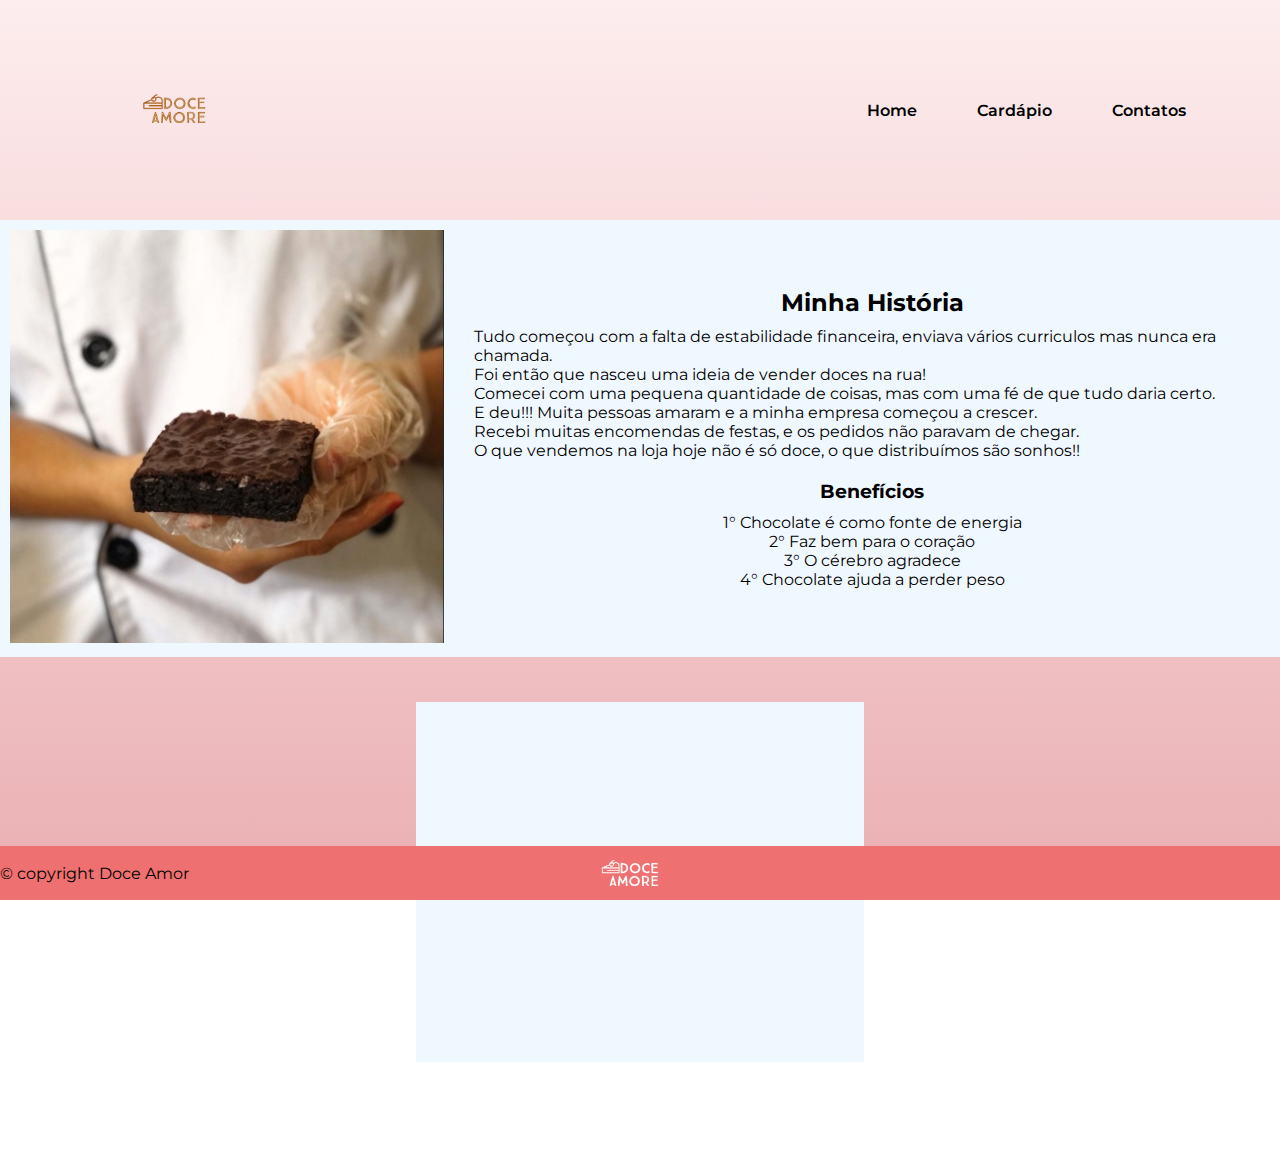
==== index.html @ 9f0e1661 "first commit" ====
<!DOCTYPE html>
<html lang="pt-BR">
<head>
    <link rel="shortcut icon" href="./assets/img/logo.png" type="image/x-icon">
    <meta charset="UTF-8">
    <meta http-equiv="X-UA-Compatible" content="IE=edge">
    <meta name="viewport" content="width=device-width, initial-scale=1.0">
    <link rel="stylesheet" href="./assets/styles/style.css">
    <title>Doce_Amore</title>
</head>
<body>
    <header>
        <img src="assets/img/logo-transparente.png">

        <div class="menu">
            <nav>
                <ul>
                    <li>
                        <a href="index.html">Home</a>
                    </li>
                    <li>
                        <a href="cardapio.html">Cardápio</a>
                    </li>
                    <li>
                        <a href="contato.html">Contatos</a>
                    </li>
                </ul>
            </nav>
        </div>
    </header>

    <main>
    <div class="info-card">

        <section class="imagem-card">

            <img src="/assets/img/img-home.png">

        </section>

        <section class="conteudo-card">

            <h2>Minha História</h2>
            <p>
                Tudo começou com a falta de estabilidade financeira, enviava vários curriculos mas nunca era chamada.<br>
                Foi então que nasceu uma ideia de vender doces na rua!<br>
                Comecei com uma pequena quantidade de coisas, mas com uma fé de que tudo daria certo.<br>
                E deu!!!
                Muita pessoas amaram e a minha empresa começou a crescer.<br>
                Recebi muitas encomendas de festas, e os pedidos não paravam de chegar.<br>
                O que vendemos na loja hoje não é só doce, o que distribuímos são sonhos!!<br>
            </p>
            
            <h3>Benefícios</h3>
            <p id="paragrafo-centralizado">1° Chocolate é como fonte de energia<br>
                2° Faz bem para o coração<br>
                3° O cérebro agradece<br>
                4° Chocolate ajuda a perder peso<br>
            </p>
    
        </section>

    </div>

    <div class="card-video">
    <iframe width="560" height="315" src="https://www.youtube.com/embed/7UF16YpXiec" 
    title="YouTube video player" frameborder="0" allow="accelerometer; autoplay; clipboard-write; encrypted-media; gyroscope; picture-in-picture; web-share" 
    allowfullscreen></iframe>
</div>
    </main>

        <footer>
            <img src="./assets/img/logobranco-transparente.png">
            <p class="copyright">&copy; copyright Doce Amor</p>
        </footer>
    </body>
</html>
---- assets/styles/style.css ----
@import url('https://fonts.googleapis.com/css2?family=Montserrat:ital,wght@0,100;0,200;0,300;0,400;0,500;0,600;0,700;0,800;0,900;1,100;1,200;1,300;1,400;1,500;1,600;1,700;1,800;1,900&display=swap');

*{
    margin: 0;
    padding: 0;
    font-family: 'Montserrat', sans-serif;
}

body{
    background: -webkit-gradient(linear, left top, left bottom, from(#FDEDEE), to(#EAAFB2)) fixed;
    display: flex;
    flex-direction: column;
}

a{
    text-decoration: none;
    color: black;
    margin: 30px;
    font-weight: 600;
}

a:hover{
    font-weight: 800;
    color: #EF7070;
}

nav ul{
    list-style-type: none;
    display: flex;
}

header{
    display: flex;
    align-items: center;
    justify-content: space-between;
    margin-left: 5vw ;
    margin-right:5vw ;
}

.menu{
    text-align: right;
}

header img{
    width: 220px;
    /* height: 300px; */
}

footer{
    background-color: #EF7070;
    height: 6vh;
    display: flex;
    align-items: center;
    justify-content: space-between;
    flex-direction: row-reverse;
    position: fixed;
    bottom: 0;
    width: 100%;
}

footer img{
    width: 200px;
    display: flex;
    padding-right: 43vw;
}

main{

    display: flex;
    flex-direction: column;
    align-items: center;
    margin-bottom: 5vh;
}


.card-video{
    display: grid;
    justify-items: center;
    align-items: center;
    background-color: aliceblue;
    width: 35vw;
    height: 40vh;
    margin-bottom: 5vh;
}

.info-card{
    background-color: aliceblue;
    display: grid;
    grid-template-columns: auto auto;
    align-items: center;
    gap: 30px;
    padding: 10px;
    margin: auto;
    margin-bottom: 5vh;
}

h2{
    text-align: center;
    margin-bottom: 10px;
}

h3{
    margin-top: 20px;
    text-align: center;
    margin-bottom: 10px;
}

#paragrafo-centralizado{
    text-align: center;
}

@media only screen and (max-width: 320px){
header{
        display: grid;
        justify-content: center;
}

/* header img{
    justify-content: center;
} */
}
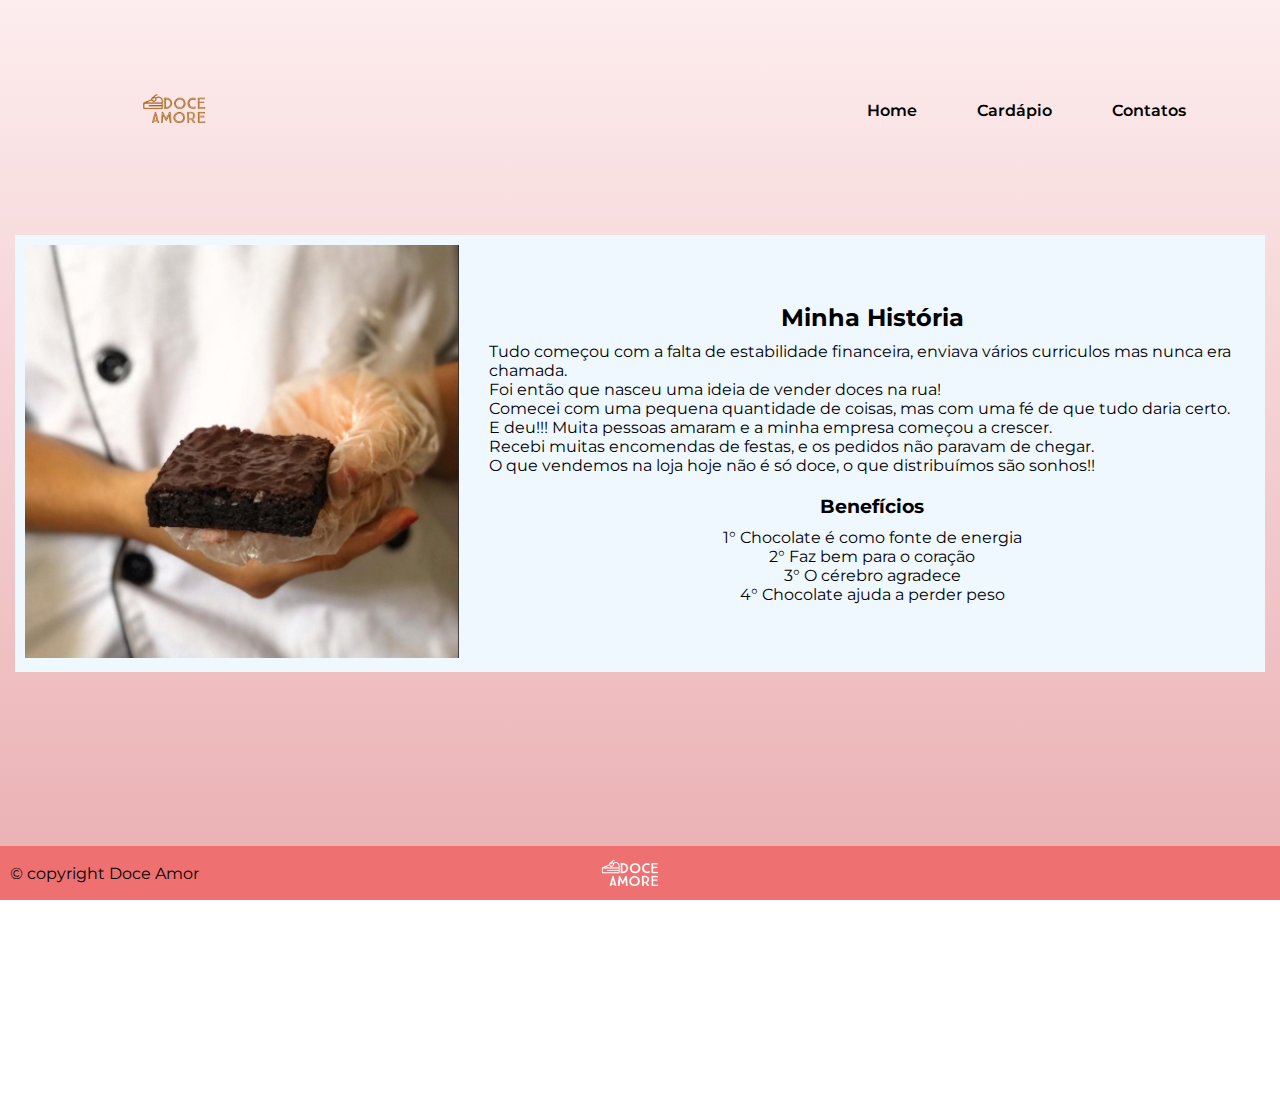
==== commit 7ec220be: "ajuste em responsividade no index" ====
--- a/index.html
+++ b/index.html
@@ -1,16 +1,16 @@
 <!DOCTYPE html>
 <html lang="pt-BR">
-<head>
-    <link rel="shortcut icon" href="./assets/img/logo.png" type="image/x-icon">
-    <meta charset="UTF-8">
-    <meta http-equiv="X-UA-Compatible" content="IE=edge">
-    <meta name="viewport" content="width=device-width, initial-scale=1.0">
-    <link rel="stylesheet" href="./assets/styles/style.css">
-    <title>Doce_Amore</title>
-</head>
+    <head>
+        <!-- <link rel="shortcut icon" href="./assets/img/logo.png" type="image/x-icon"> -->
+        <meta charset="UTF-8">
+        <meta http-equiv="X-UA-Compatible" content="IE=edge">
+        <meta name="viewport" content="width=device-width, initial-scale=1.0">
+        <link rel="stylesheet" href="./assets/styles/style.css">
+        <title>Doce Amore</title>
+    </head>
 <body>
     <header>
-        <img src="assets/img/logo-transparente.png">
+        <img src="./assets/img/logo-transparente.png">
 
         <div class="menu">
             <nav>
@@ -30,43 +30,40 @@
     </header>
 
     <main>
-    <div class="info-card">
+        <div class="card-info">
+            <div class="imagem-card">
+                <img src="./assets/img/img-home.png">
+            </div>
 
-        <section class="imagem-card">
+            <div class="conteudo-card">
 
-            <img src="/assets/img/img-home.png">
+                <h2>Minha História</h2>
+                <p>
+                    Tudo começou com a falta de estabilidade financeira, enviava vários curriculos mas nunca era chamada.<br>
+                    Foi então que nasceu uma ideia de vender doces na rua!<br>
+                    Comecei com uma pequena quantidade de coisas, mas com uma fé de que tudo daria certo.<br>
+                    E deu!!!
+                    Muita pessoas amaram e a minha empresa começou a crescer.<br>
+                    Recebi muitas encomendas de festas, e os pedidos não paravam de chegar.<br>
+                    O que vendemos na loja hoje não é só doce, o que distribuímos são sonhos!!<br>
+                </p>
+                
+                <h3>Benefícios</h3>
+                <p id="paragrafo-centralizado">1° Chocolate é como fonte de energia<br>
+                    2° Faz bem para o coração<br>
+                    3° O cérebro agradece<br>
+                    4° Chocolate ajuda a perder peso<br>
+                </p>
+        
+            </div>
 
-        </section>
+        </div>
 
-        <section class="conteudo-card">
-
-            <h2>Minha História</h2>
-            <p>
-                Tudo começou com a falta de estabilidade financeira, enviava vários curriculos mas nunca era chamada.<br>
-                Foi então que nasceu uma ideia de vender doces na rua!<br>
-                Comecei com uma pequena quantidade de coisas, mas com uma fé de que tudo daria certo.<br>
-                E deu!!!
-                Muita pessoas amaram e a minha empresa começou a crescer.<br>
-                Recebi muitas encomendas de festas, e os pedidos não paravam de chegar.<br>
-                O que vendemos na loja hoje não é só doce, o que distribuímos são sonhos!!<br>
-            </p>
-            
-            <h3>Benefícios</h3>
-            <p id="paragrafo-centralizado">1° Chocolate é como fonte de energia<br>
-                2° Faz bem para o coração<br>
-                3° O cérebro agradece<br>
-                4° Chocolate ajuda a perder peso<br>
-            </p>
-    
-        </section>
-
+    <div class="card">
+        <iframe width="560" height="315" src="https://www.youtube.com/embed/7UF16YpXiec" 
+        title="YouTube video player" frameborder="0" allow="accelerometer; autoplay; clipboard-write; encrypted-media; gyroscope; picture-in-picture; web-share" 
+        allowfullscreen></iframe>
     </div>
-
-    <div class="card-video">
-    <iframe width="560" height="315" src="https://www.youtube.com/embed/7UF16YpXiec" 
-    title="YouTube video player" frameborder="0" allow="accelerometer; autoplay; clipboard-write; encrypted-media; gyroscope; picture-in-picture; web-share" 
-    allowfullscreen></iframe>
-</div>
     </main>
 
         <footer>
--- a/assets/styles/style.css
+++ b/assets/styles/style.css
@@ -11,6 +11,25 @@
     display: flex;
     flex-direction: column;
 }
+
+header{
+    display: flex;
+    align-items: center;
+    justify-content: space-between;
+    margin-left: 5vw ;
+    margin-right: 5vw ;
+}
+
+
+header img{
+    width: 220px;
+    /* height: 300px; */
+}
+
+.menu{
+    text-align: right;
+}
+
 
 a{
     text-decoration: none;
@@ -29,61 +48,17 @@
     display: flex;
 }
 
-header{
-    display: flex;
-    align-items: center;
-    justify-content: space-between;
-    margin-left: 5vw ;
-    margin-right:5vw ;
-}
 
-.menu{
-    text-align: right;
-}
-
-header img{
-    width: 220px;
-    /* height: 300px; */
-}
-
-footer{
-    background-color: #EF7070;
-    height: 6vh;
-    display: flex;
-    align-items: center;
-    justify-content: space-between;
-    flex-direction: row-reverse;
-    position: fixed;
-    bottom: 0;
-    width: 100%;
-}
-
-footer img{
-    width: 200px;
-    display: flex;
-    padding-right: 43vw;
-}
 
 main{
-
     display: flex;
     flex-direction: column;
     align-items: center;
     margin-bottom: 5vh;
+    padding: 15px;
 }
 
-
-.card-video{
-    display: grid;
-    justify-items: center;
-    align-items: center;
-    background-color: aliceblue;
-    width: 35vw;
-    height: 40vh;
-    margin-bottom: 5vh;
-}
-
-.info-card{
+.card-info{
     background-color: aliceblue;
     display: grid;
     grid-template-columns: auto auto;
@@ -109,13 +84,92 @@
     text-align: center;
 }
 
-@media only screen and (max-width: 320px){
-header{
-        display: grid;
-        justify-content: center;
+footer{
+    background-color: #EF7070;
+    height: 6vh;
+    display: flex;
+    align-items: center;
+    justify-content: space-between;
+    flex-direction: row-reverse;
+    position: fixed;
+    bottom: 0;
+    width: 100%;
 }
 
-/* header img{
-    justify-content: center;
+footer img{
+    width: 200px;
+    display: flex;
+    padding-right: 43vw;
+}
+
+footer p{
+    padding-left: 10px;
+}
+
+
+
+/* @media (max-width: 376px){
+    header{
+        margin-left: 25vw;
+        display: flex;
+        flex-direction: column;
+    }
+
+    header img{
+        justify-content: center;
+    }
+
+
+
+    .card-info{
+        background-color: aliceblue;
+        display: colum;
+        grid-template-columns: auto auto;
+        align-items: center;
+        gap: 30px;
+        padding: 10px;
+        margin: auto;
+        margin-bottom: 5vh;
+    }
 } */
+@media (max-width: 426px){
+    header{
+        display: flex;
+        flex-direction: column;
+    }
+    
+    header img{
+        justify-content: center;
+    }
+    
+    .menu{
+        text-align: center;
+        display: flex;
+        justify-content: center;
+        flex-wrap: wrap;
+    }
+    
+    .menu li {
+        display: inline-block;
+        margin: 0 10px;
+    }
+
+    nav{
+        padding-left: 161px;
+    }
+    
+    main{
+        padding: 5px;
+    }
+
+    .card-info{
+        display: flex;
+        flex-direction: column;
+        gap: 10px;
+    }
+
+    .card{
+        margin-left: 0;
+    }
+
 }